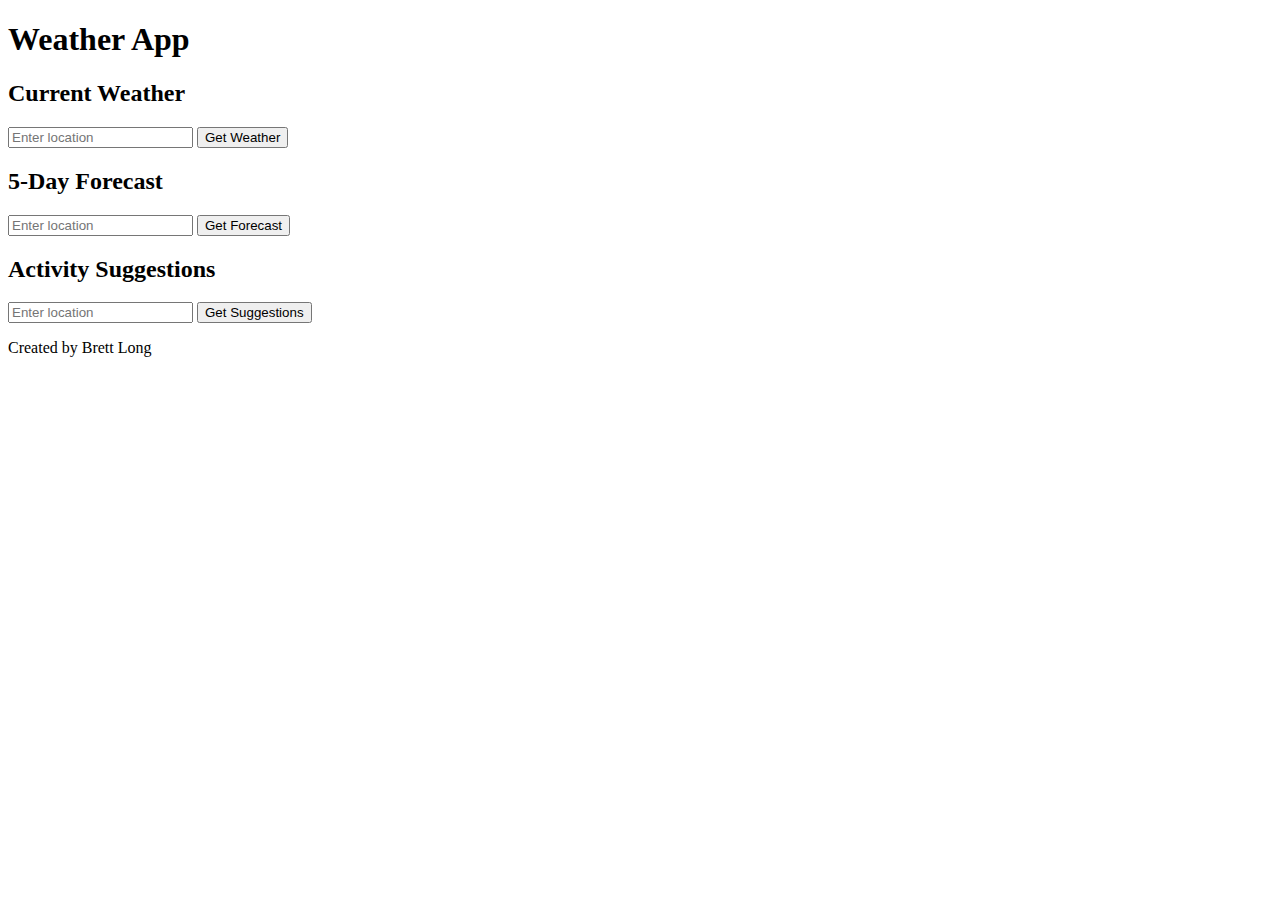
==== WYWM/index.html @ 7e611b6d "weather" ====
<!DOCTYPE html>
<html lang="en">
<head>
    <meta charset="UTF-8">
    <title>Weather App</title>
    <link rel="stylesheet" href="styles.css"> <!-- Your stylesheet link here -->
    <script defer src="app.js"></script> <!-- Your JS file link here -->
</head>
<body>
    <header>
        <h1>Weather App</h1>
    </header>

    <main>
        <!-- Feature 1: Current Weather -->
        <section id="current-weather">
            <h2>Current Weather</h2>
            <form id="current-weather-form">
                <input type="text" id="current-weather-location" placeholder="Enter location">
                <button type="submit">Get Weather</button>
            </form>
            <div id="current-weather-result"></div>
        </section>

        <!-- Feature 2: 5-day Forecast -->
        <section id="five-day-forecast">
            <h2>5-Day Forecast</h2>
            <form id="five-day-form">
                <input type="text" id="five-day-location" placeholder="Enter location">
                <button type="submit">Get Forecast</button>
            </form>
            <div id="five-day-result"></div>
        </section>

        <!-- Feature 3: Activity Suggestions -->
        <section id="activity-suggestions">
            <h2>Activity Suggestions</h2>
            <form id="activity-form">
                <input type="text" id="activity-location" placeholder="Enter location">
                <button type="submit">Get Suggestions</button>
            </form>
            <div id="activity-result"></div>
        </section>
    </main>

    <footer>
        <p>Created by Brett Long</p>
    </footer>
</body>
</html>
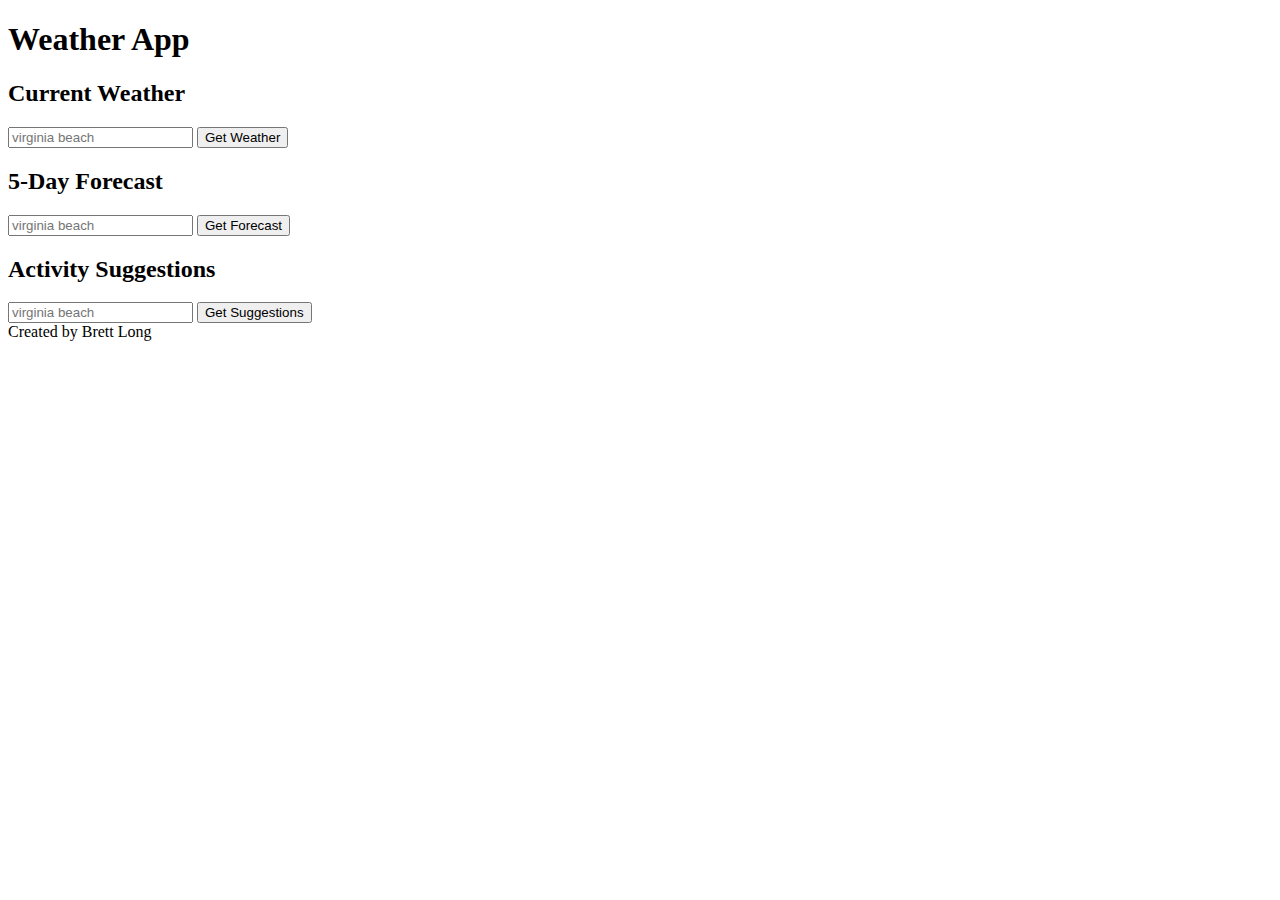
==== commit fc39be32: "changges" ====
--- a/WYWM/index.html
+++ b/WYWM/index.html
@@ -1,50 +1,32 @@
 <!DOCTYPE html>
-<html lang="en">
+<html>
 <head>
-    <meta charset="UTF-8">
     <title>Weather App</title>
-    <link rel="stylesheet" href="styles.css"> <!-- Your stylesheet link here -->
-    <script defer src="app.js"></script> <!-- Your JS file link here -->
 </head>
 <body>
-    <header>
-        <h1>Weather App</h1>
-    </header>
+    <h1>Weather App</h1>
+    <h2>Current Weather</h2>
+    <form id="current-form">
+        <input type="text" id="current-location" placeholder="virginia beach">
+        <button type="submit">Get Weather</button>
+    </form>
+    <div id="current-result"></div>
 
-    <main>
-        <!-- Feature 1: Current Weather -->
-        <section id="current-weather">
-            <h2>Current Weather</h2>
-            <form id="current-weather-form">
-                <input type="text" id="current-weather-location" placeholder="Enter location">
-                <button type="submit">Get Weather</button>
-            </form>
-            <div id="current-weather-result"></div>
-        </section>
+    <h2>5-Day Forecast</h2>
+    <form id="five-day-form">
+        <input type="text" id="five-day-location" placeholder="virginia beach">
+        <button type="submit">Get Forecast</button>
+    </form>
+    <div id="five-day-result"></div>
 
-        <!-- Feature 2: 5-day Forecast -->
-        <section id="five-day-forecast">
-            <h2>5-Day Forecast</h2>
-            <form id="five-day-form">
-                <input type="text" id="five-day-location" placeholder="Enter location">
-                <button type="submit">Get Forecast</button>
-            </form>
-            <div id="five-day-result"></div>
-        </section>
+    <h2>Activity Suggestions</h2>
+    <form id="suggestions-form">
+        <input type="text" id="suggestions-location" placeholder="virginia beach">
+        <button type="submit">Get Suggestions</button>
+    </form>
+    <div id="suggestions-result"></div>
 
-        <!-- Feature 3: Activity Suggestions -->
-        <section id="activity-suggestions">
-            <h2>Activity Suggestions</h2>
-            <form id="activity-form">
-                <input type="text" id="activity-location" placeholder="Enter location">
-                <button type="submit">Get Suggestions</button>
-            </form>
-            <div id="activity-result"></div>
-        </section>
-    </main>
-
-    <footer>
-        <p>Created by Brett Long</p>
-    </footer>
+    <footer>Created by Brett Long</footer>
 </body>
 </html>
+
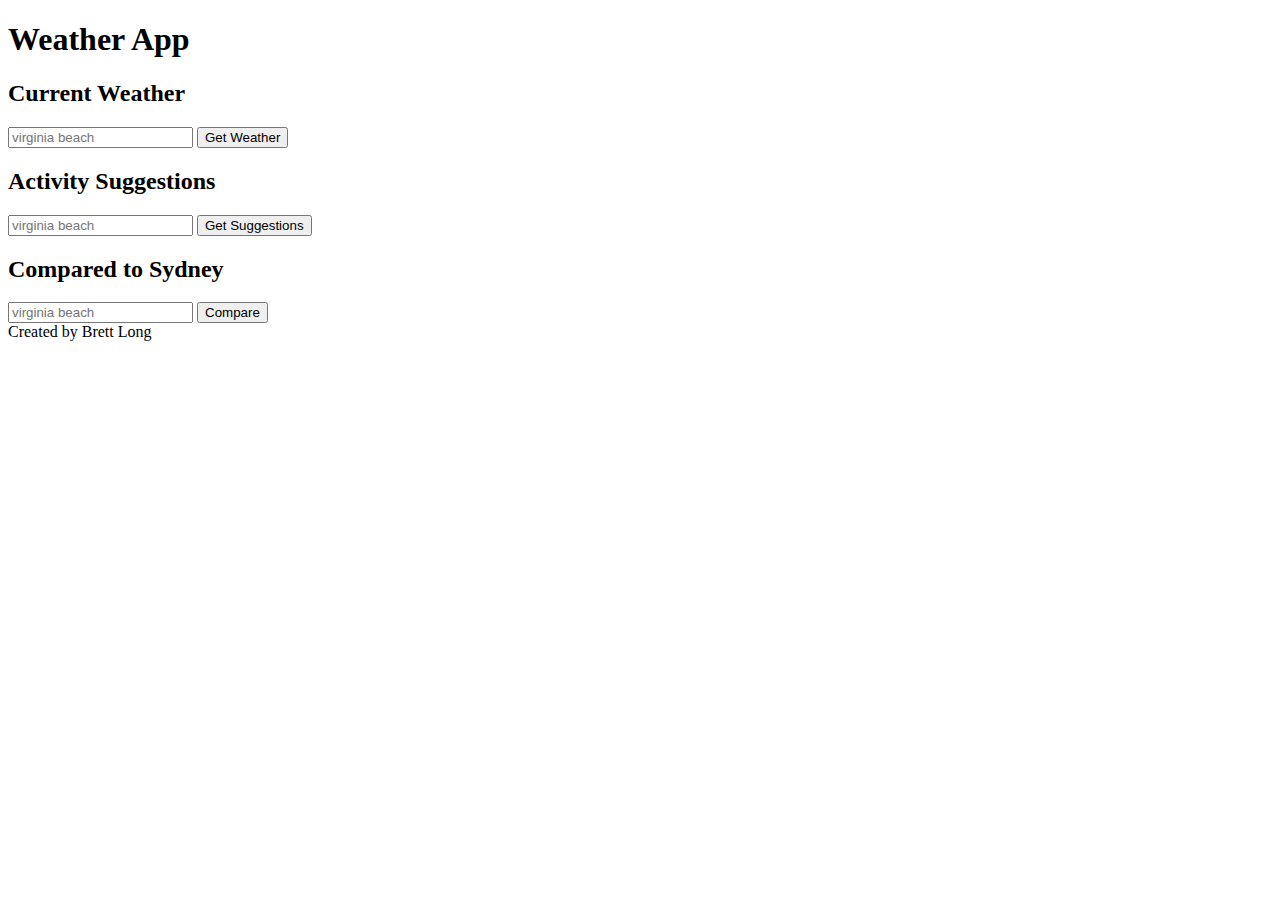
==== commit 318c4ec8: "changes" ====
--- a/WYWM/index.html
+++ b/WYWM/index.html
@@ -5,6 +5,8 @@
 </head>
 <body>
     <h1>Weather App</h1>
+
+    <!-- Current Weather Feature -->
     <h2>Current Weather</h2>
     <form id="current-form">
         <input type="text" id="current-location" placeholder="virginia beach">
@@ -12,13 +14,7 @@
     </form>
     <div id="current-result"></div>
 
-    <h2>5-Day Forecast</h2>
-    <form id="five-day-form">
-        <input type="text" id="five-day-location" placeholder="virginia beach">
-        <button type="submit">Get Forecast</button>
-    </form>
-    <div id="five-day-result"></div>
-
+    <!-- Activity Suggestions Feature -->
     <h2>Activity Suggestions</h2>
     <form id="suggestions-form">
         <input type="text" id="suggestions-location" placeholder="virginia beach">
@@ -26,7 +22,18 @@
     </form>
     <div id="suggestions-result"></div>
 
+    <!-- Compared to Sydney Feature -->
+    <h2>Compared to Sydney</h2>
+    <form id="compare-form">
+        <input type="text" id="compare-location" placeholder="virginia beach">
+        <button type="submit">Compare</button>
+    </form>
+    <div id="compare-result"></div>
+
     <footer>Created by Brett Long</footer>
+
+    <!-- Include app.js -->
+    <script src="app.js"></script>
 </body>
 </html>
 
